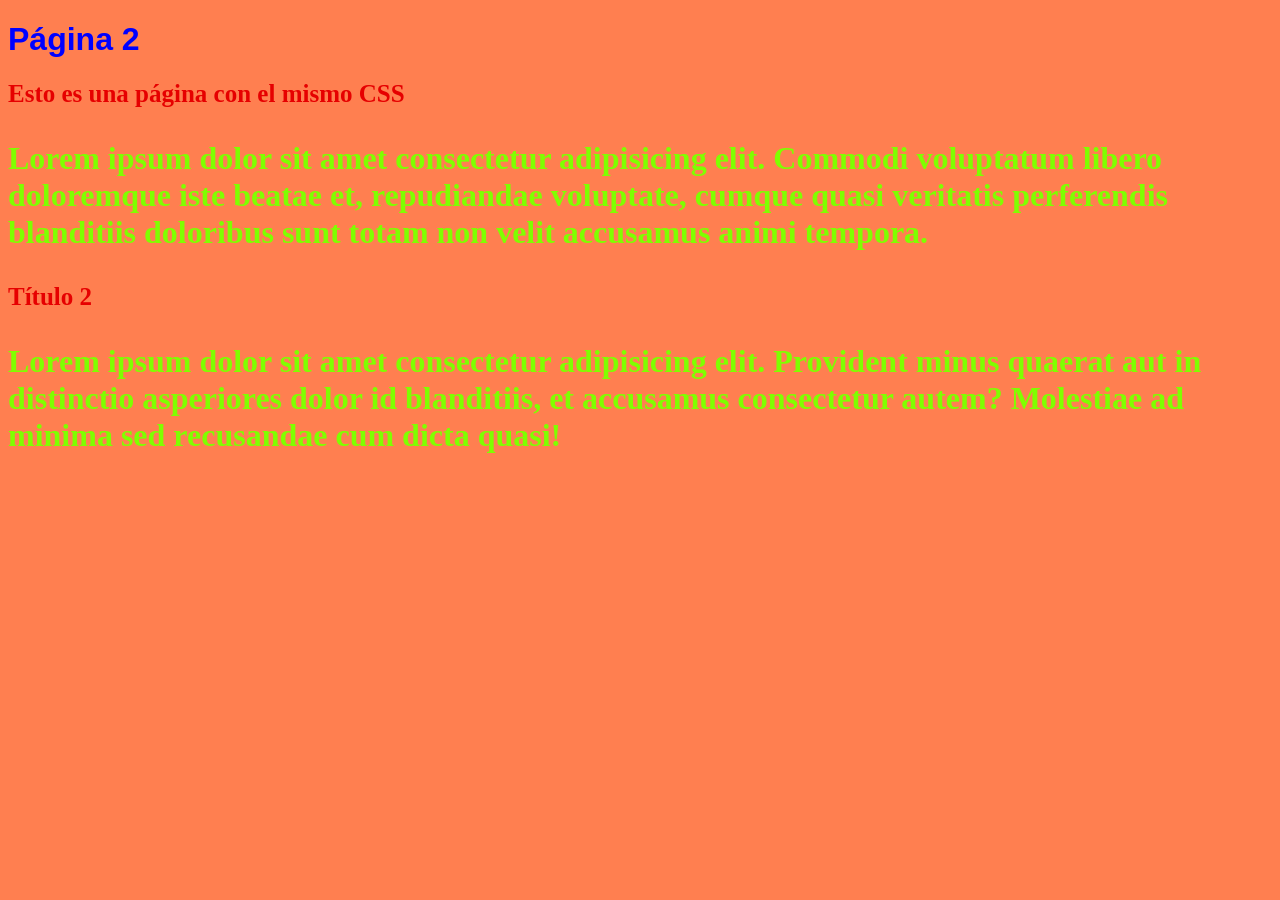
==== index2.html @ 2c13e075 "v1" ====
<!DOCTYPE html>
<html lang="en">
<head>
    <meta charset="UTF-8">
    <meta name="viewport" content="width=device-width, initial-scale=1.0">
    <title>Document</title>
    <link rel="stylesheet" href="estilos.css">
</head>
<body>
    <h1>Página 2</h1>
    <h2>Esto es una página con el mismo CSS</h2>
    <p>Lorem ipsum dolor sit amet consectetur adipisicing elit. Commodi voluptatum libero doloremque iste beatae et, repudiandae voluptate, cumque quasi veritatis perferendis blanditiis doloribus sunt totam non velit accusamus animi tempora.</p>
    <h2>Título 2</h2>
    <p>Lorem ipsum dolor sit amet consectetur adipisicing elit. Provident minus quaerat aut in distinctio asperiores dolor id blanditiis, et accusamus consectetur autem? Molestiae ad minima sed recusandae cum dicta quasi!</p>
</body>
</html>
---- estilos.css ----
h2 {color: rgb(230, 0, 0);font-size: 25px;}
        p  {
            color: chartreuse;
            font-weight: bold;
            font-size: 2em;
        }
h1 {
    color: blue;
    font-family: Arial, Helvetica, sans-serif;
    font-weight: bold;
}
body{
    
    background-color: coral;
}
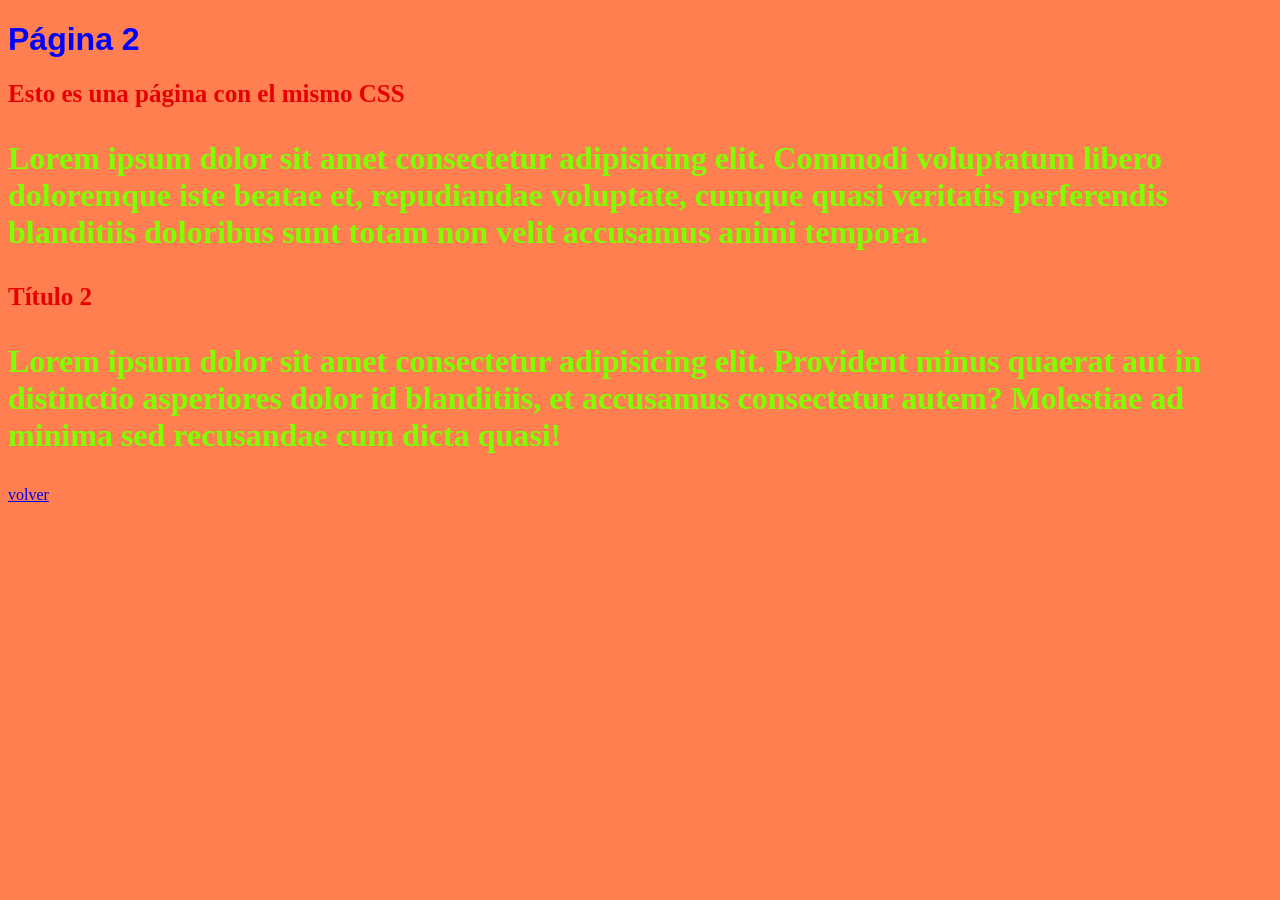
==== commit d1ce4945: "v2" ====
--- a/index2.html
+++ b/index2.html
@@ -12,5 +12,6 @@
     <p>Lorem ipsum dolor sit amet consectetur adipisicing elit. Commodi voluptatum libero doloremque iste beatae et, repudiandae voluptate, cumque quasi veritatis perferendis blanditiis doloribus sunt totam non velit accusamus animi tempora.</p>
     <h2>Título 2</h2>
     <p>Lorem ipsum dolor sit amet consectetur adipisicing elit. Provident minus quaerat aut in distinctio asperiores dolor id blanditiis, et accusamus consectetur autem? Molestiae ad minima sed recusandae cum dicta quasi!</p>
+    <a href="index.html">volver</a>
 </body>
 </html>
